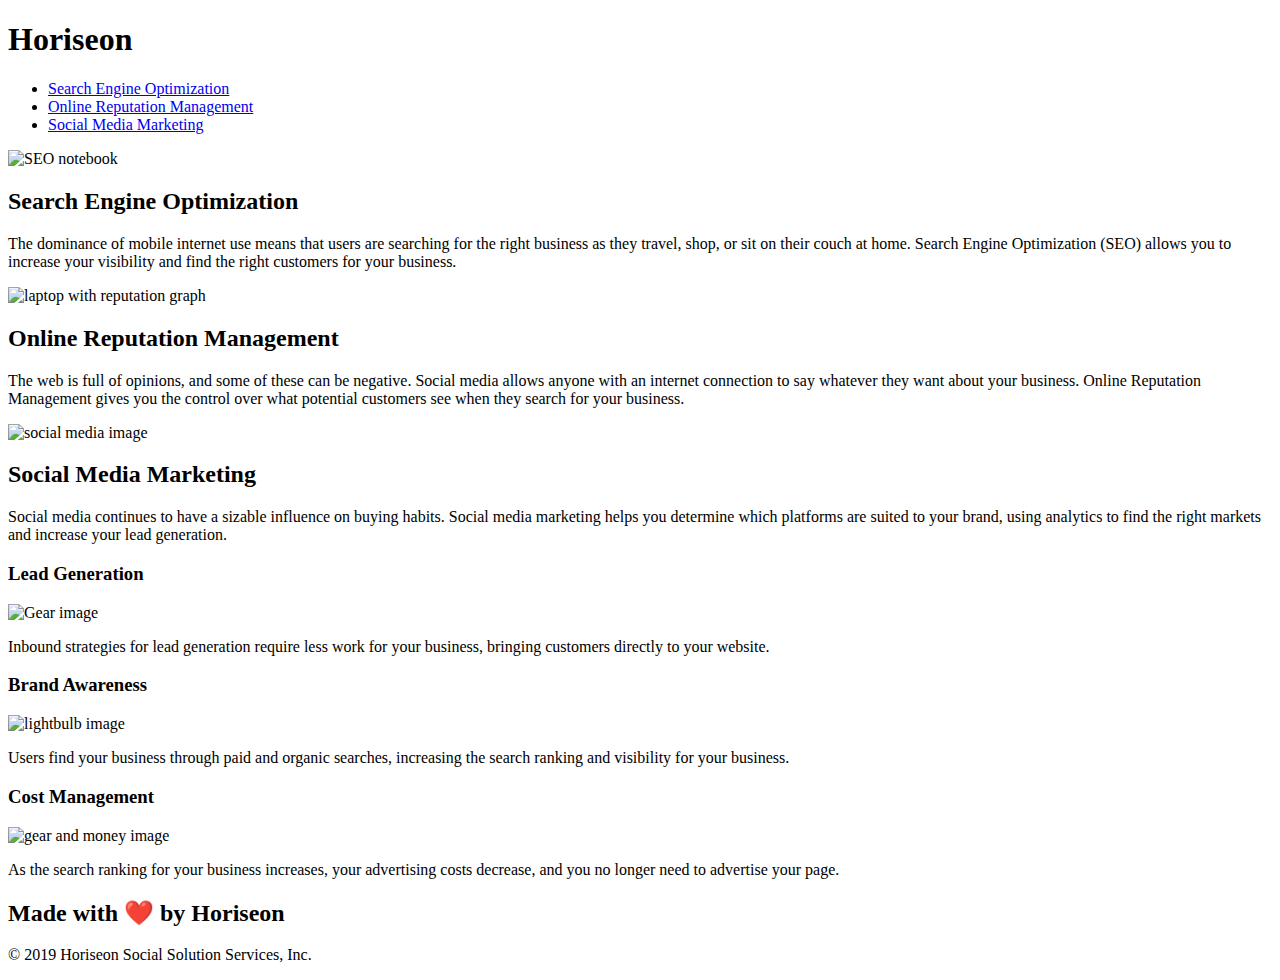
==== index.html @ 7bcf0403 "fixing my files" ====
<!DOCTYPE html>
<html lang="en-us">

<head>
    <meta charset="UTF-8" />
    <link rel="stylesheet" href="./assets/css/style.css">
    <title>website</title>
</head>

<body>
    <!--added header and got rid of class for semantic complaince and clean code-->
    <header>

        <h1>Hori<span class="seo">seo</span>n</h1>
        <!--replaced div with nav-->
        <nav>
            <ul>
                <li>
                    <a href="#search-engine-optimization">Search Engine Optimization</a>
                </li>
                <li>
                    <a href="#online-reputation-management">Online Reputation Management</a>
                </li>
                <li>
                    <a href="#social-media-marketing">Social Media Marketing</a>
                </li>
            </ul>
        </nav>
        
    </header>

    <!--added section for semantic complaince and changed div to main-->
    <main class="hero"></main>
    <section class="content">
        <!--search engine optimization did not have an ID attribute also replaced div with nav-->
        <nav id="search-engine-optimization" class="search-engine-optimization">
                <!--added alt attribute for accessibility-->
            <img src="./assets/images/search-engine-optimization.jpg" alt="SEO notebook" class="float-left" />
            <h2>Search Engine Optimization</h2>
            <p>
                The dominance of mobile internet use means that users are searching for the right business as they travel, shop, or sit on their couch at home. Search Engine Optimization (SEO) allows you to increase your visibility and find the right customers for your business.
            </p>
        </nav>
        <nav id="online-reputation-management" class="online-reputation-management">
                <!--added alt attribute for accessibility-->
            <img src="./assets/images/online-reputation-management.jpg" alt="laptop with reputation graph" class="float-right" />
            <h2>Online Reputation Management</h2>
            <p>
                The web is full of opinions, and some of these can be negative. Social media allows anyone with an internet connection to say whatever they want about your business. Online Reputation Management gives you the control over what potential customers see when they search for your business.
            </p>
        </nav>
        <!--changed div to nav-->
        <nav id="social-media-marketing" class="social-media-marketing">
                <!--added alt attribute for accessibility-->
            <img src="./assets/images/social-media-marketing.jpg" alt="social media image" class="float-left" />
            <h2>Social Media Marketing</h2>
            <p>
                Social media continues to have a sizable influence on buying habits. Social media marketing helps you determine which platforms are suited to your brand, using analytics to find the right markets and increase your lead generation.
            </p>
        </nav>
    </section>
    <!--added asside for semantic complaince-->
    <asside>
        <!--replaced div tag with Main-->
    <main class="benefits">
        <!--replaced div tag with section-->
        <section class="benefit-lead">
            <h3>Lead Generation</h3>
            <!--added alt attribute for accessibility-->
            <img src="./assets/images/lead-generation.png" alt="Gear image" />
            <p>
                Inbound strategies for lead generation require less work for your business, bringing customers directly to your website.
            </p>
        </section>
        <section class="benefit-brand">
            <h3>Brand Awareness</h3>
            <!--added alt attribute for accessibility-->
            <img src="./assets/images/brand-awareness.png" alt="lightbulb image" />
            <p>
                Users find your business through paid and organic searches, increasing the search ranking and visibility for your business.
            </p>
        </section>
         <!--replaced div tag with section-->
        <section class="benefit-cost">
            <h3>Cost Management</h3>
            <!--added alt attribute for accessibility-->
            <img src="./assets/images/cost-management.png" alt="gear and money image" />
            <p>
                As the search ranking for your business increases, your advertising costs decrease, and you no longer need to advertise your page.
            </p>

        </section>

    </main>
    </asside>
    <!--replaced div with footer-->
    <footer>
        
        <h2>Made with ❤️️ by Horiseon</h2>
        <p>
            &copy; 2019 Horiseon Social Solution Services, Inc.
        </p>
    </footer>

</body>

</html>
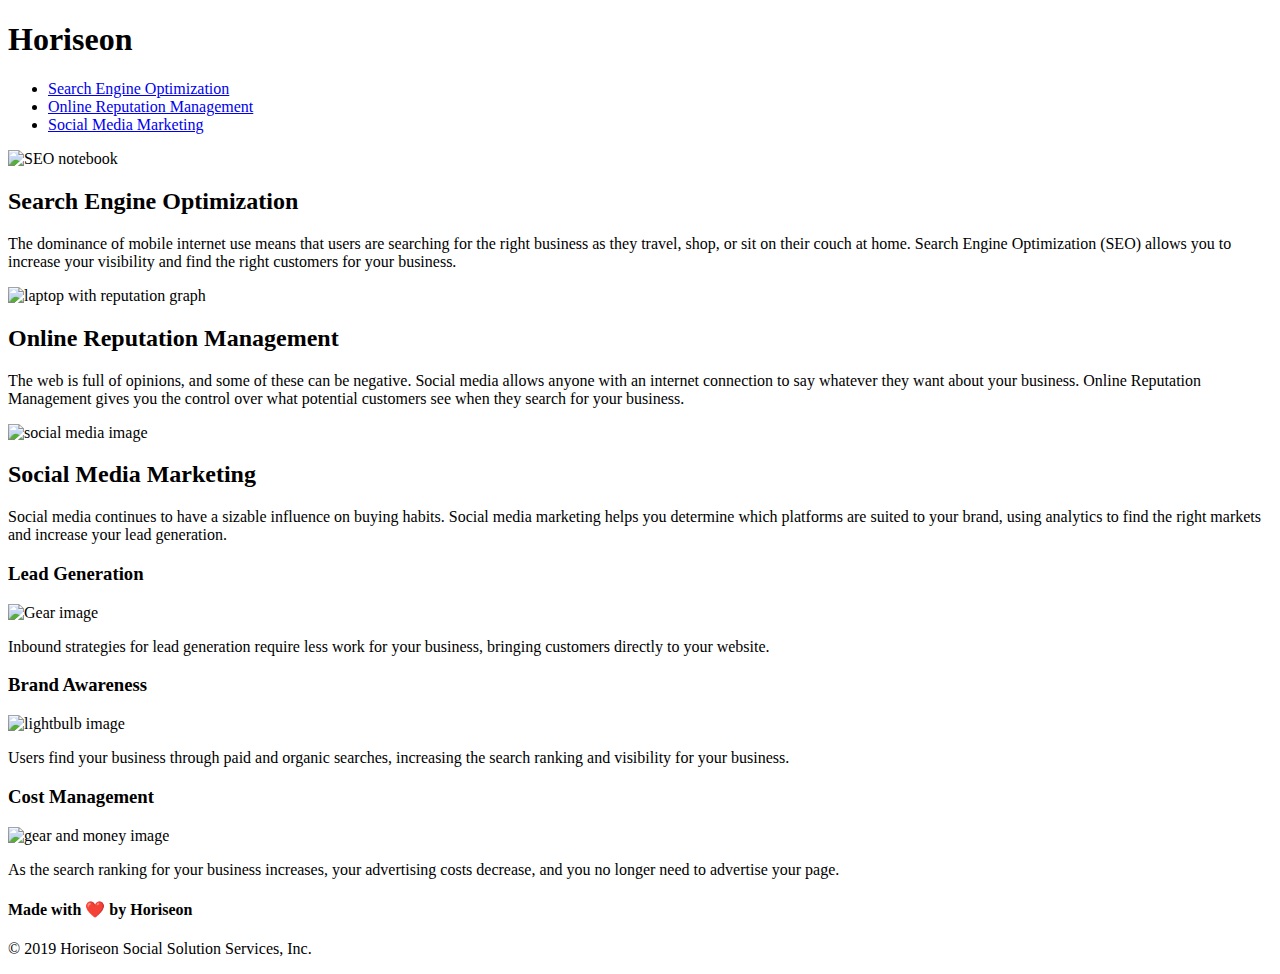
==== commit 8fe4d293: "final adjustments" ====
--- a/index.html
+++ b/index.html
@@ -95,8 +95,8 @@
     </asside>
     <!--replaced div with footer-->
     <footer>
-        
-        <h2>Made with ❤️️ by Horiseon</h2>
+        <!--changed h2 to h4 to be appropriate size and  more semantic structure for accessibility--> 
+        <h4>Made with ❤️️ by Horiseon</h4>
         <p>
             &copy; 2019 Horiseon Social Solution Services, Inc.
         </p>
@@ -104,4 +104,4 @@
 
 </body>
 
-</html>
+</html>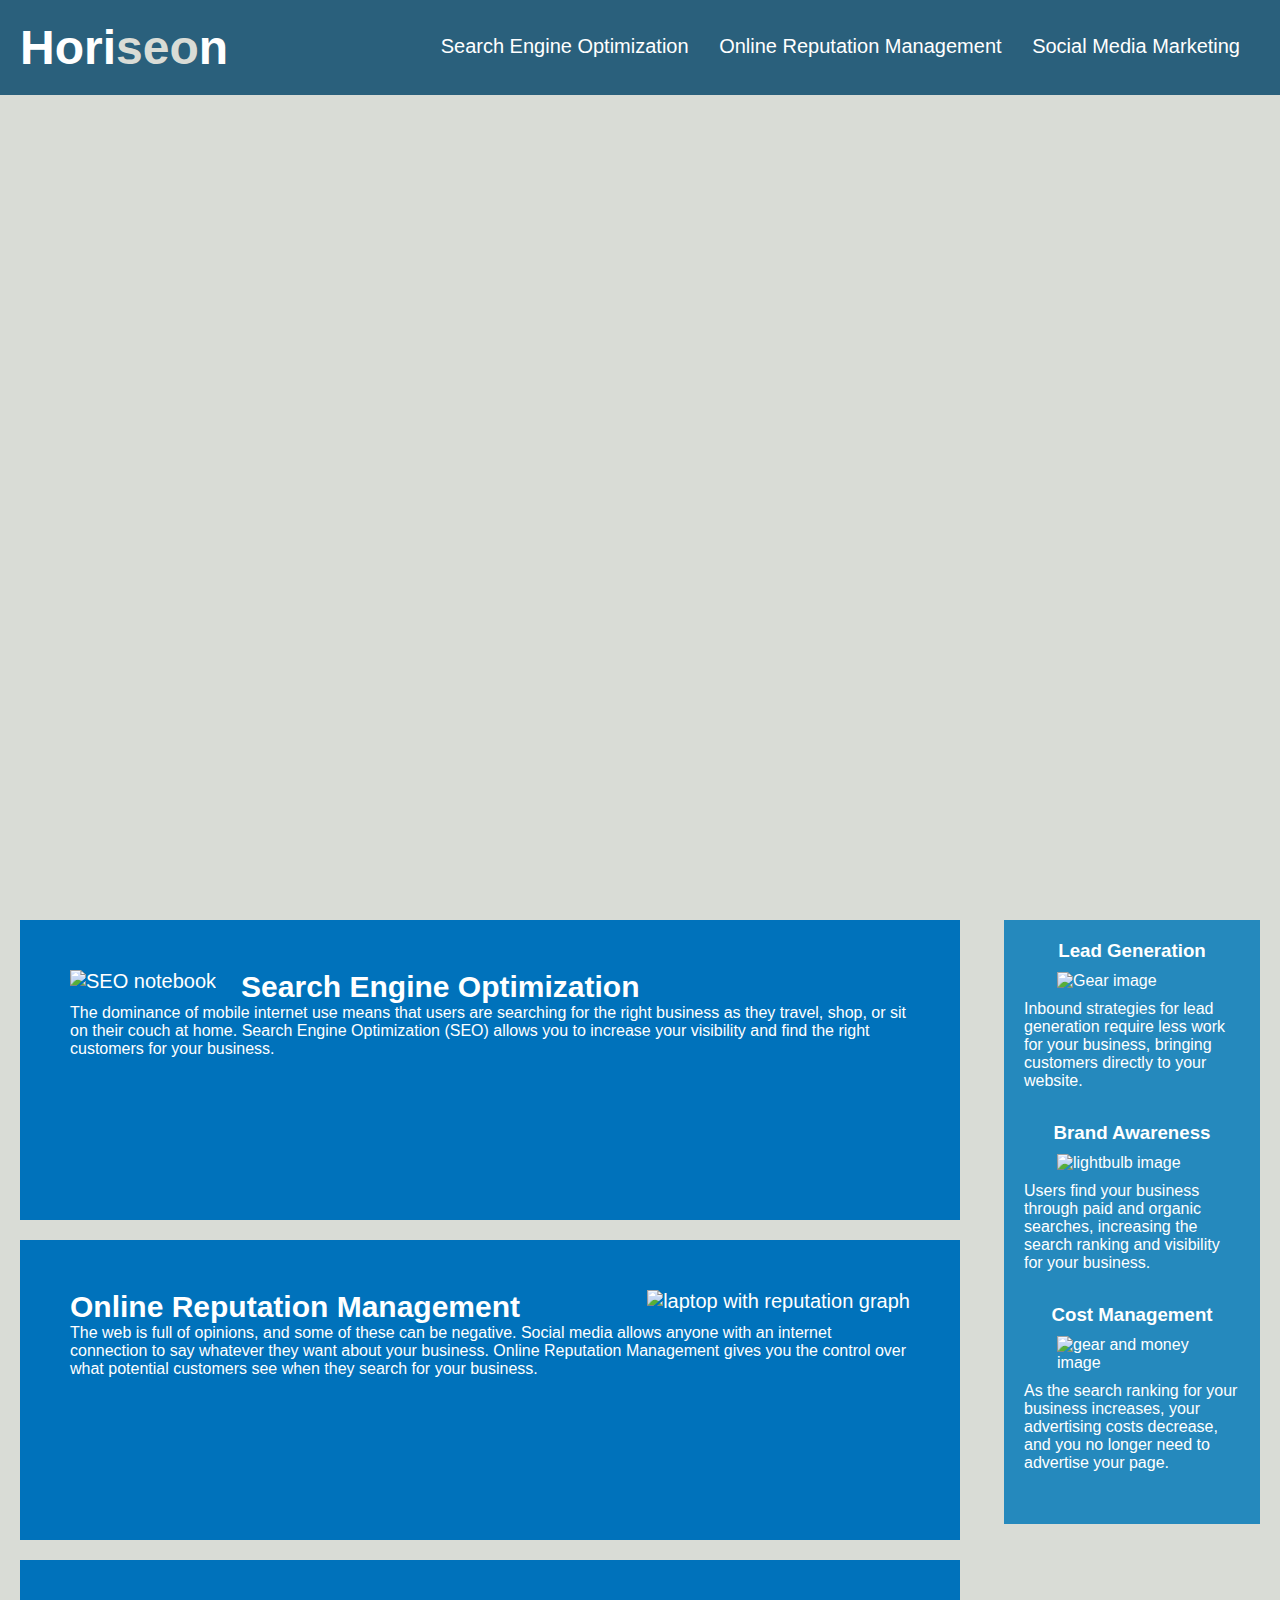
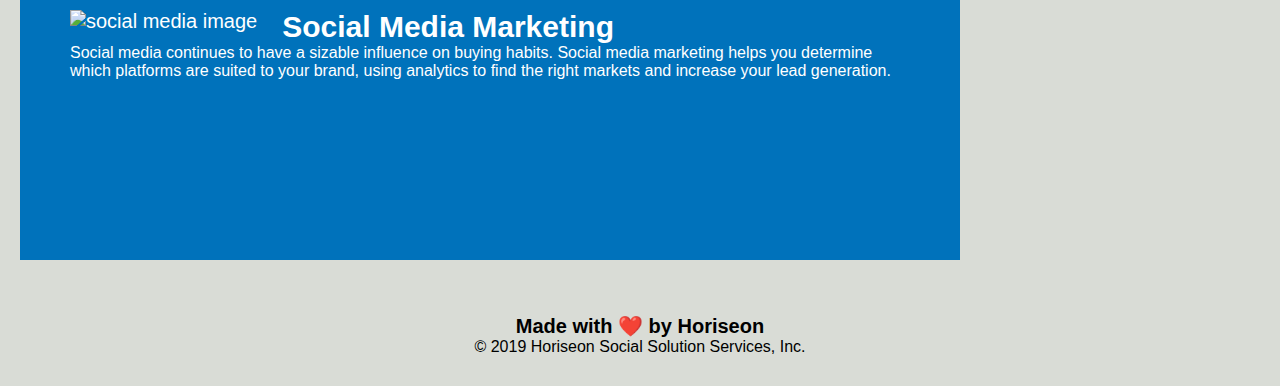
==== commit c29a0ba6: "trying again" ====
--- a/index.html
+++ b/index.html
@@ -3,7 +3,7 @@
 
 <head>
     <meta charset="UTF-8" />
-    <link rel="stylesheet" href="./assets/css/style.css">
+    <link rel="stylesheet" href="./Assets/css/Style.css">
     <title>website</title>
 </head>
 
--- a/Assets/css/Style.css
+++ b/Assets/css/Style.css
@@ -0,0 +1,214 @@
+* {
+    box-sizing: border-box;
+    padding: 0;
+    margin: 0;
+}
+
+body {
+    background-color: #d9dcd6;
+}
+/*removed class indicator*/
+header {
+    padding: 20px;
+    font-family: 'Trebuchet MS', 'Lucida Sans Unicode', 'Lucida Grande', 'Lucida Sans', Arial, sans-serif;
+    background-color: #2a607c;
+    color: #ffffff;
+}
+/*removed class indicator*/
+header h1 {
+    display: inline-block;
+    font-size: 48px;
+}
+/*removed class indicator*/
+header h1 .seo {
+    color: #d9dcd6;
+}
+/*replaced header div to header nav*/
+nav {
+    padding-top: 15px;
+    margin-right: 20px;
+    float: right;
+    font-family: 'Gill Sans', 'Gill Sans MT', Calibri, 'Trebuchet MS', sans-serif;
+    font-size: 20px;
+}
+/*replaced header div to header nav*/
+nav ul {
+    list-style-type: none;
+}
+/*replaced header div to header nav*/
+nav ul li {
+    display: inline-block;
+    margin-left: 25px;
+}
+
+a {
+    color: #ffffff;
+    text-decoration: none;
+}
+
+p {
+    font-size: 16px;
+}
+
+.hero {
+    height: 800px;
+    width: 100%;
+    margin-bottom: 25px;
+    background-image: url("../images/digital-marketing-meeting.jpg");
+    background-size: cover;
+    background-position: center;
+}
+
+.float-left {
+    float: left;
+    margin-right: 25px;
+}
+
+.float-right {
+    float: right;
+    margin-left: 25px;
+}
+
+.content {
+    width: 75%;
+    display: inline-block;
+    margin-left: 20px;
+}
+
+.benefits {
+    margin-right: 20px;
+    padding: 20px;
+    clear: both;
+    float: right;
+    width: 20%;
+    height: 100%;
+    font-family: 'Gill Sans', 'Gill Sans MT', Calibri, 'Trebuchet MS', sans-serif;
+    background-color: #2589bd;
+}
+
+.benefit-lead {
+    margin-bottom: 32px;
+    color: #ffffff;
+}
+
+.benefit-brand {
+    margin-bottom: 32px;
+    color: #ffffff;
+}
+
+.benefit-cost {
+    margin-bottom: 32px;
+    color: #ffffff;
+}
+
+.benefit-lead h3 {
+    margin-bottom: 10px;
+    text-align: center;
+}
+
+.benefit-brand h3 {
+    margin-bottom: 10px;
+    text-align: center;
+}
+
+.benefit-cost h3 {
+    margin-bottom: 10px;
+    text-align: center;
+}
+
+.benefit-lead img {
+    display: block;
+    margin: 10px auto;
+    max-width: 150px;
+}
+
+.benefit-brand img {
+    display: block;
+    margin: 10px auto;
+    max-width: 150px;
+}
+
+.benefit-cost img {
+    display: block;
+    margin: 10px auto;
+    max-width: 150px;
+}
+
+.search-engine-optimization {
+    margin-bottom: 20px;
+    padding: 50px;
+    height: 300px;
+    font-family: 'Gill Sans', 'Gill Sans MT', Calibri, 'Trebuchet MS', sans-serif;
+    background-color: #0072bb;
+    color: #ffffff;
+}
+
+.online-reputation-management {
+    margin-bottom: 20px;
+    padding: 50px;
+    height: 300px;
+    font-family: 'Gill Sans', 'Gill Sans MT', Calibri, 'Trebuchet MS', sans-serif;
+    background-color: #0072bb;
+    color: #ffffff;
+}
+
+.social-media-marketing {
+    margin-bottom: 20px;
+    padding: 50px;
+    height: 300px;
+    font-family: 'Gill Sans', 'Gill Sans MT', Calibri, 'Trebuchet MS', sans-serif;
+    background-color: #0072bb;
+    color: #ffffff;
+}
+
+.search-engine-optimization img {
+    max-height: 200px;
+}
+
+.online-reputation-management img {
+    max-height: 200px;
+}
+
+.social-media-marketing img {
+    max-height: 200px;
+}
+
+.search-engine-optimization h4 {
+    margin-bottom: 20px;
+    font-size: 36px;
+}
+
+.online-reputation-management h4 {
+    margin-bottom: 20px;
+    font-size: 36px;
+}
+
+.social-media-marketing h4 {
+    margin-bottom: 20px;
+    font-size: 36px;
+}
+/*removed class indicator*/
+footer {
+    padding: 30px;
+    clear: both;
+    font-family: 'Trebuchet MS', 'Lucida Sans Unicode', 'Lucida Grande', 'Lucida Sans', Arial, sans-serif;
+    text-align: center;
+}
+/*removed class indicator*/
+footer {
+    font-size: 20px;
+}
+Footer
+© 2022 GitHub, Inc.
+Footer navigation
+Terms
+Privacy
+Security
+Status
+Docs
+Contact GitHub
+Pricing
+API
+Training
+Blog
+About
